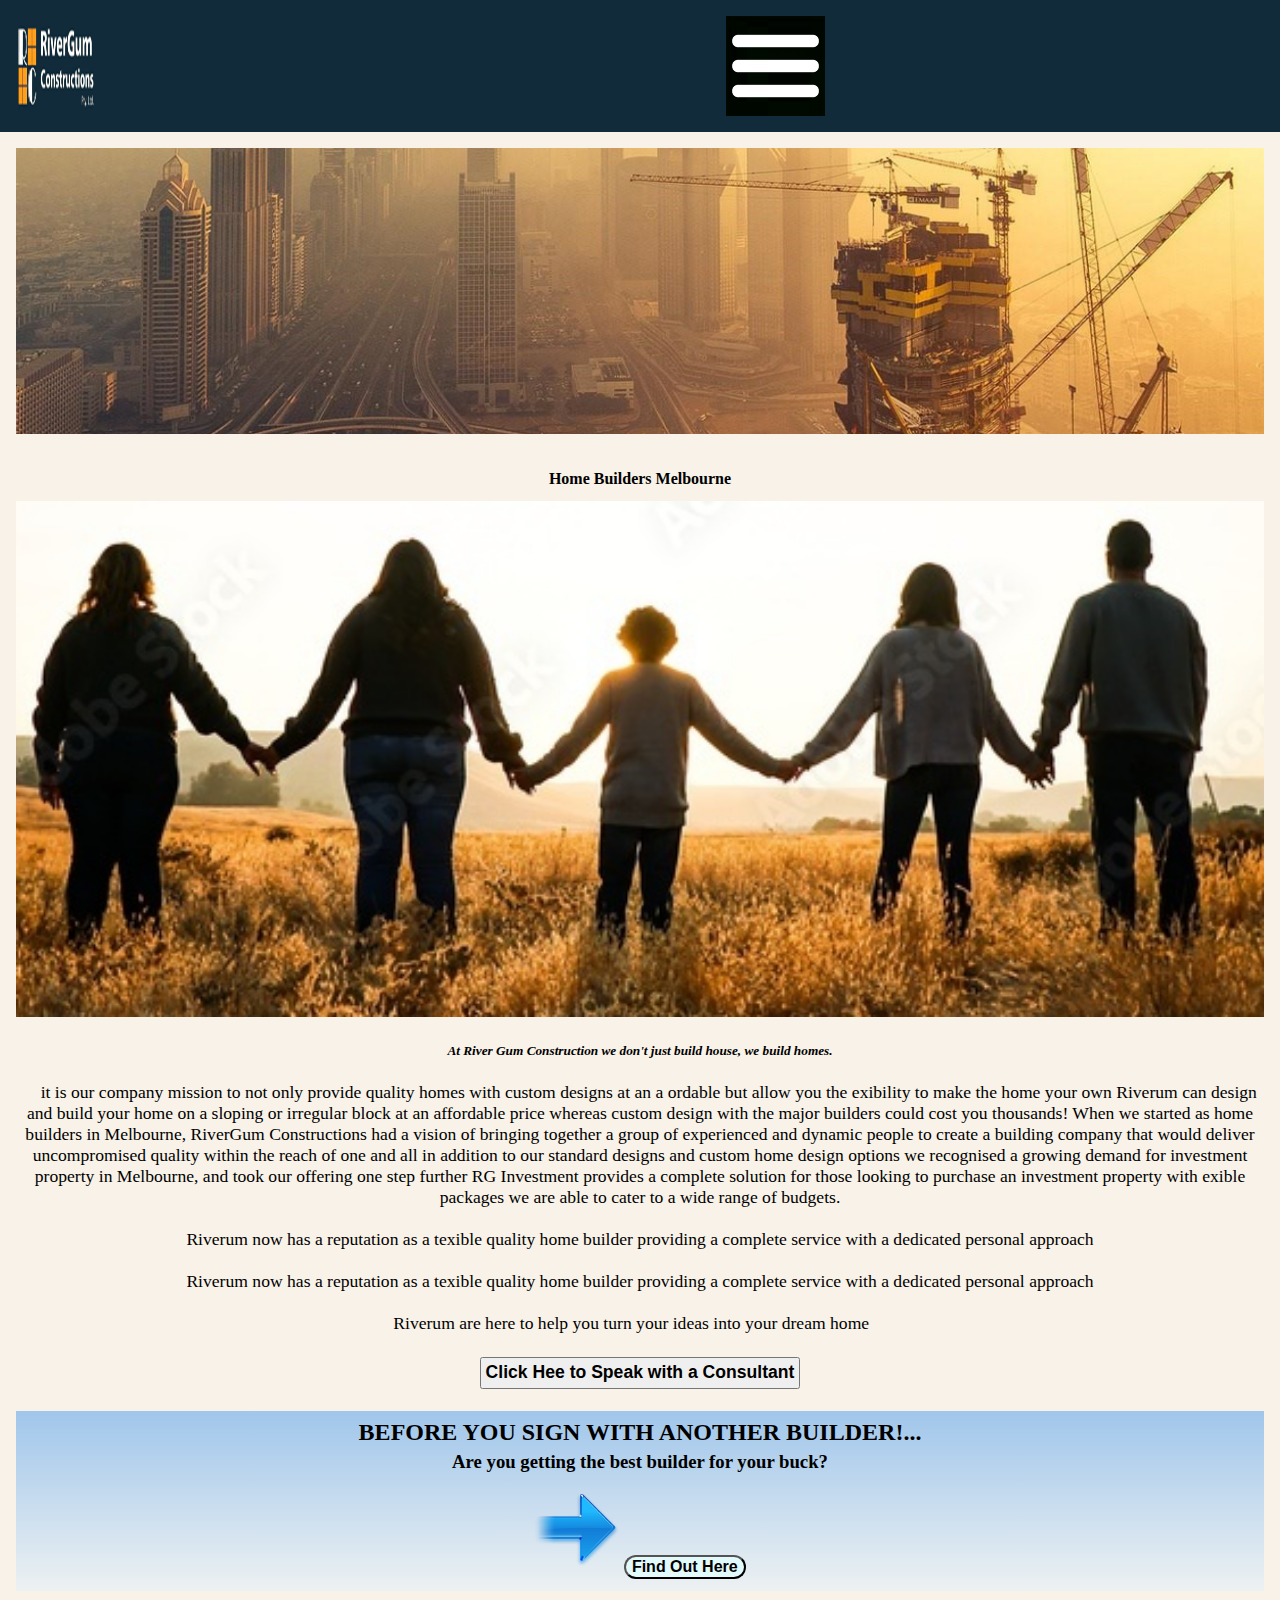
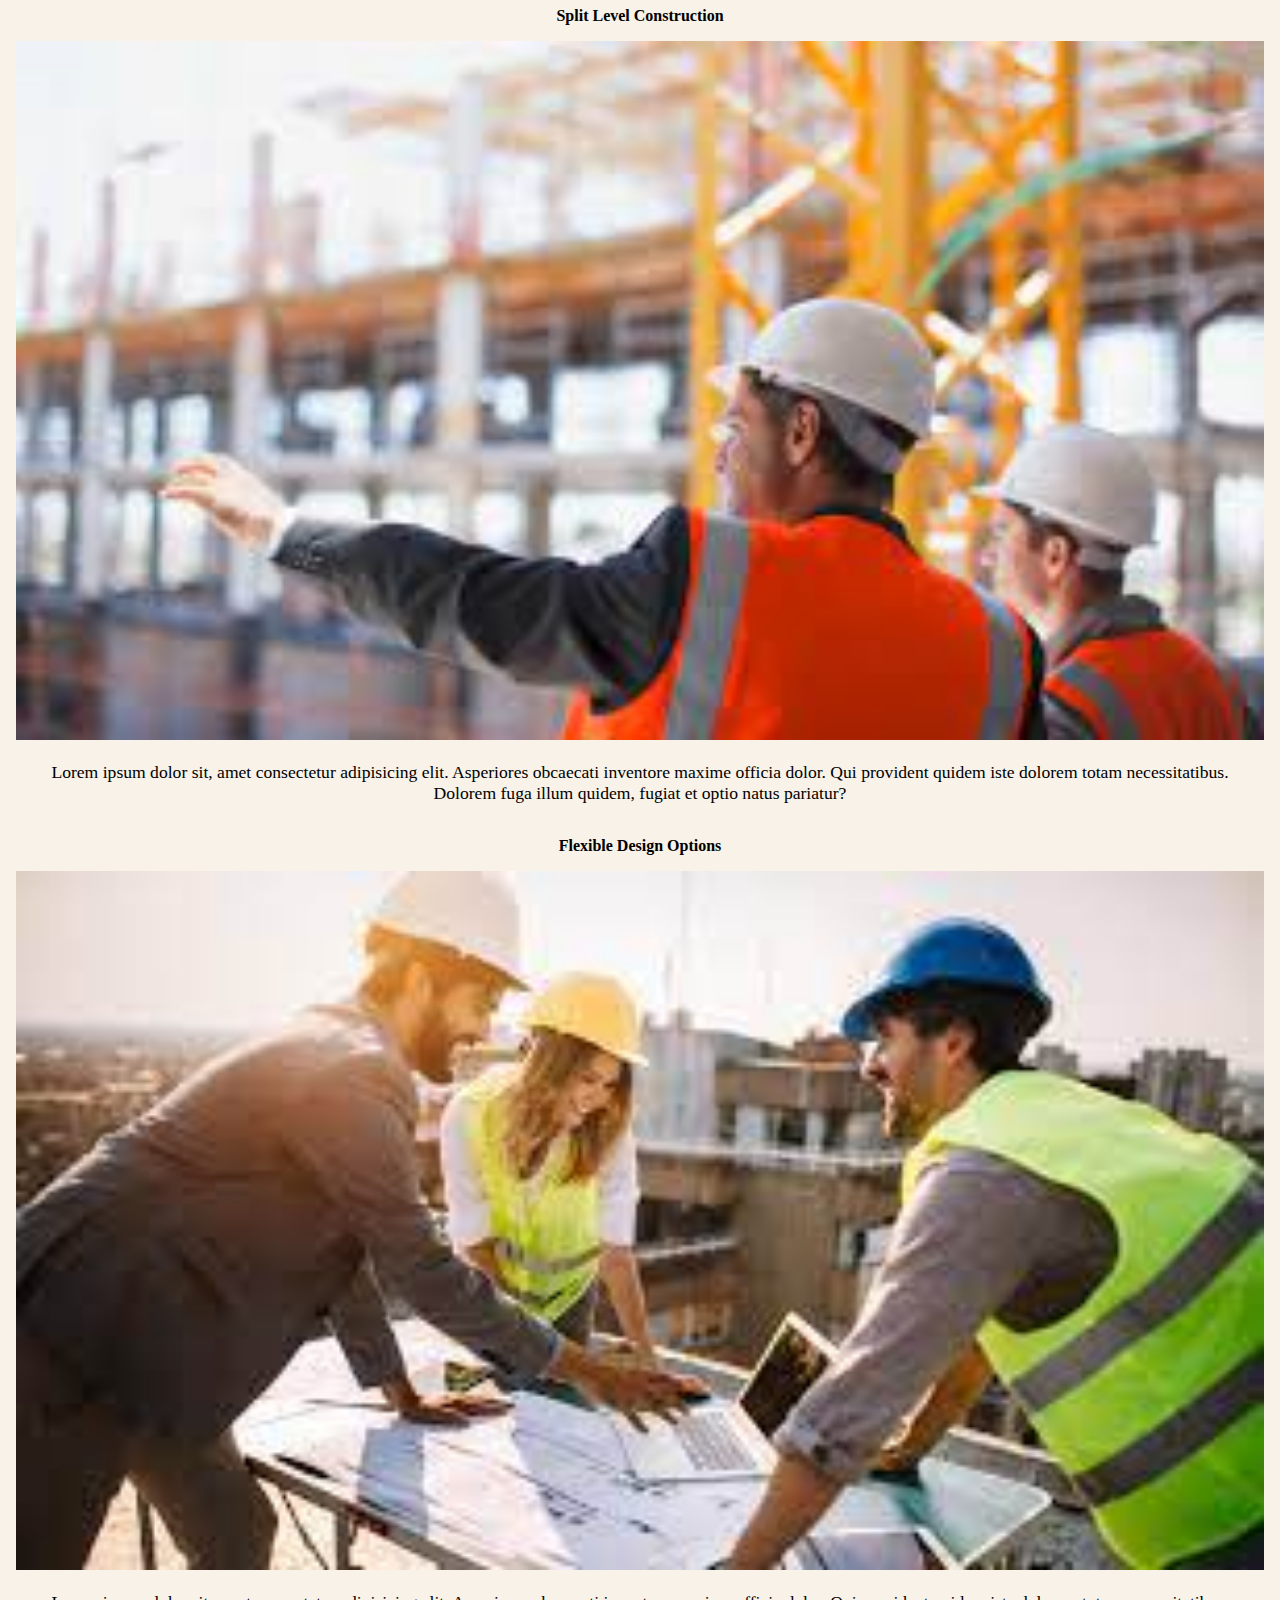
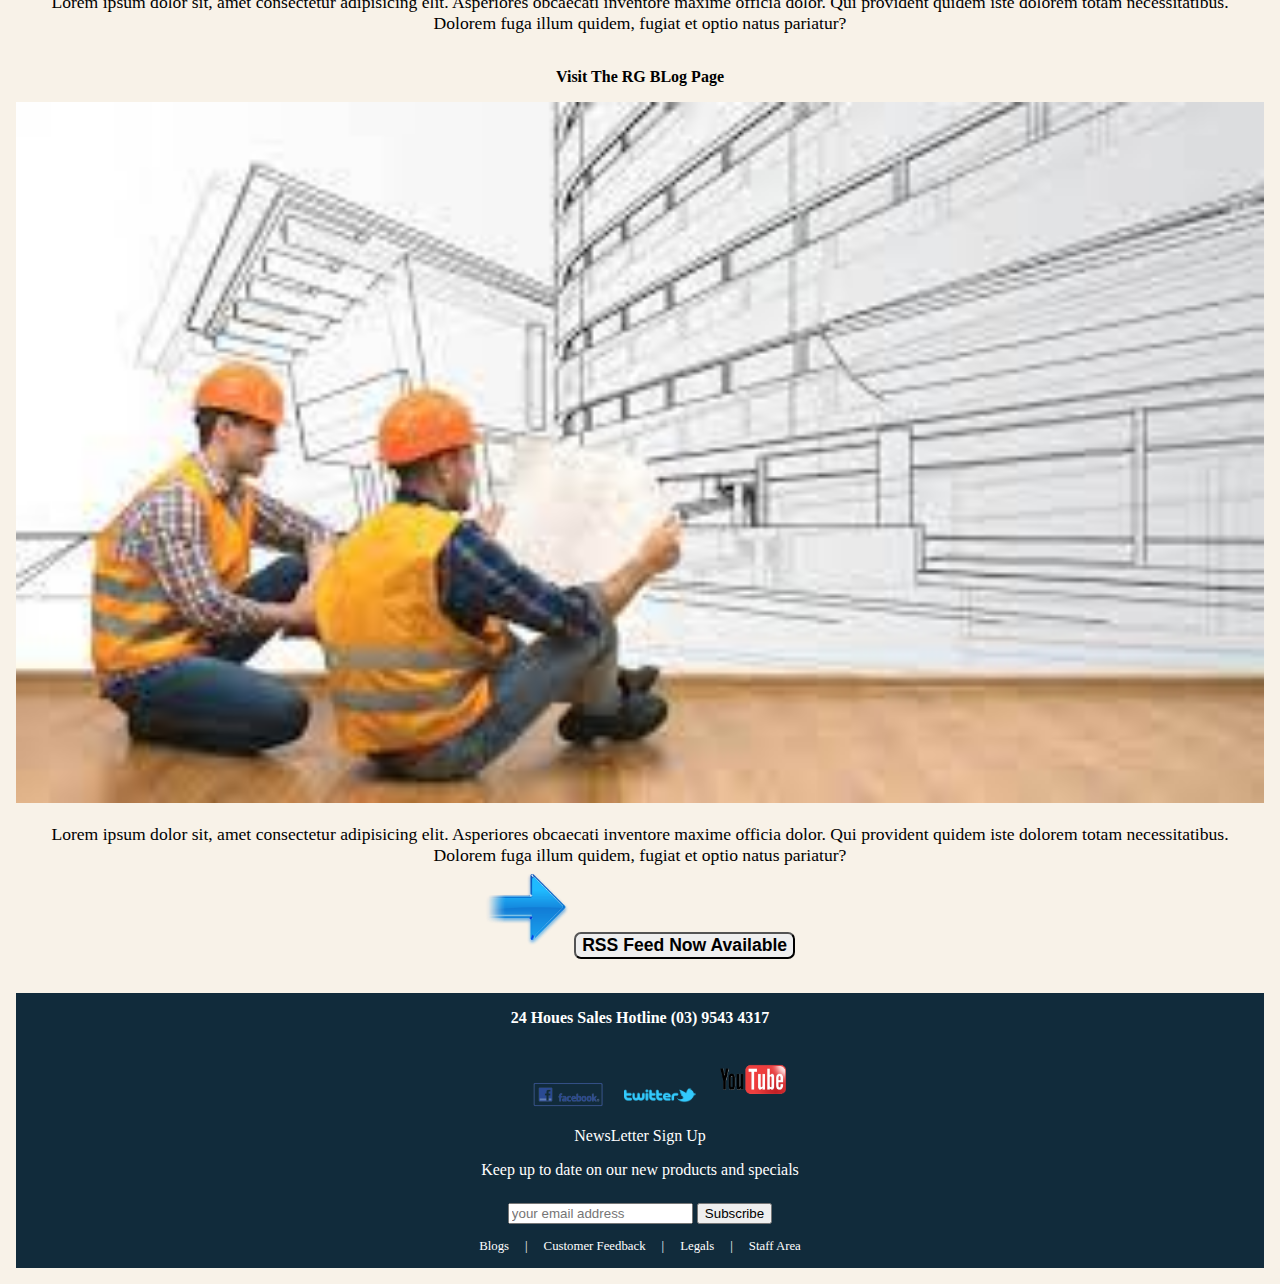
==== newtemplate.html @ 0532b719 "made mobile view" ====
<!DOCTYPE html>
<html lang="en">
<head>
    <meta charset="UTF-8">
    <meta http-equiv="X-UA-Compatible" content="IE=edge">
    <meta name="viewport" content="width=device-width, initial-scale=1.0">
    <title>NewTemplate</title>
    <link rel="stylesheet" href="task.css" >
</head>
<body>

    <section class="navbar">
        <div class="container">
            
            <a href="#"><img class="logo" src="images/logo.png" alt="RiverGum"></a>

            <img id="mobile-cta" class="mobile-menu"  src="images/menu.jpg" alt="Open Navigation" style="width: 8%;">
            
            <div class="nav">
                <nav>
                    <img id="mobile-exit" class="mobile-menu-exit" src="images/exit.svg" alt="Close Navigation" style="width: 8%;">
                    <ul class="primary-nav">
                        <li class="current"><a href="#">Designs</a></li>
                        <li><a href="#">Flexibility</a></li>
                        <li><a href="#">Investment</a></li>
                        <li><a href="#">Packages</a></li>
                        <li><a href="#">Displays</a></li>
                        <li><a href="#">Contact</a></li>
                    </ul>
                </nav>

            </div>
        </div>
    </section>

    <section class="hero">
        <div class="container">
            
            <img src="images/head.png" alt="mainpicture" class="mainpicture">
            <h1 class="over" ><a href="#">freedom <br> to create.</a></h1>
        </div>
    </section>

    <section class="contect-section">

        <div class="container">

            <div class="contect-left">
                <h4 class="h4">Home Builders Melbourne</h4>
                 <a href="#"><img src="images/family.png" alt="Family" class="family"></a>
                <h5><i>At River Gum Construction we don't just build house, we build homes.</i></h5>
                    
                <div class="center">
                    <blockquotes  class="text">it is our company mission to not only provide quality homes with custom designs at an a ordable but allow you the exibility to make the home your own
                         Riverum can design and build your home on a sloping or irregular block at an affordable price whereas custom design with the major builders could cost you thousands!
                        When we started as home builders in Melbourne, RiverGum Constructions had a vision of bringing together a group of experienced and dynamic people to create a building company that would deliver uncompromised quality within the reach of one and all in addition to our standard designs and custom home design options we recognised a growing demand for investment property in Melbourne, and took our offering one step further RG Investment provides a complete solution for those looking to purchase an investment property with exible packages we are able to cater to a wide range of budgets.<br><br>Riverum now has a reputation as a texible quality home builder providing a complete service with a dedicated personal approach<br><br>Riverum now has a reputation as a texible quality home builder providing a complete service with a dedicated personal approach<br><br>Riverum are here to help you turn your ideas into your dream home</blockquotes>
                </div>
                
                <input class="talks" type="button" value="Click Hee to Speak with a Consultant">
        
            </div>

            <div class="contect-right">
                    
               <div class="container">
                <div class="one">

                    <h2 class="mainhead">BEFORE YOU SIGN WITH ANOTHER BUILDER!...</h2>
                    <h3 class="subhead">Are you getting the best builder for your buck?</h3>
                    
                    <div class="extra">
                        <img src="images/aerrow.png" alt="aerrow" class="aerrow" style="width: 7%;">
                        <input class="button" type="button"  value="Find Out Here" class="aerrow">
                    </div>
                    
                </div>
    
                <div class="two"> 

                    <div class="article1">

                        <h5>Split Level Construction</h5>
                        <img src="images/2.png" alt="">
                        <blockquote class="text">Lorem ipsum dolor sit, amet consectetur adipisicing elit. Asperiores obcaecati inventore maxime officia dolor. Qui provident quidem iste dolorem totam necessitatibus. Dolorem fuga illum quidem, fugiat et optio natus pariatur?</blockquote>

                    </div>
                    
                    <div class="article2">
                        
                        <h5>Flexible Design Options</h5>
                        <img src="images/3.jfif" alt="">
                        <blockquote class="text">Lorem ipsum dolor sit, amet consectetur adipisicing elit. Asperiores obcaecati inventore maxime officia dolor. Qui provident quidem iste dolorem totam necessitatibus. Dolorem fuga illum quidem, fugiat et optio natus pariatur?</blockquote>

                    </div>
                    
                    <div class="article3">
                        
                        <h5>Visit The RG BLog Page</h5>
                        <img src="images/4.jfif" alt="">
                        <blockquote class="text">Lorem ipsum dolor sit, amet consectetur adipisicing elit. Asperiores obcaecati inventore maxime officia dolor. Qui provident quidem iste dolorem totam necessitatibus. Dolorem fuga illum quidem, fugiat et optio natus pariatur?<br><img src="images/aerrow.png" alt="aerrow" class="aerrow" style="width: 7%;">
                        <input class="button" type="button" value="RSS Feed Now Available" class="aerrow"></blockquote>

                    </div>

                </div>
               </div>

        </div>
        
    </section>

    <section class="footer">

        <div class="container">
            
            <div class="app">

                <div class="app1">

                    <h6>24 Houes Sales Hotline (03) 9543 4317</h6>

                    <ul>
                        <li><a href="#"><img src="images/fb.png" alt=""></a></li>
                        <li><a href="#"><img src="images/twitter.png" alt=""></a></li>
                        <li><a href="#"><img src="images/yt.png" alt=""></a></li>
                    </ul>

                </div>

                <div class="app2">

                    <a href="#"><img src="images/guide.jfif" alt=""></a><br>

                </div>

            </div>

            <div class="signup">
                <p>NewsLetter Sign Up</p>
                <p>Keep up to date on our new products and specials</p>

                <div class="emailbutton">
                    <input type="email" placeholder="your email address" class="email">
                    <input type="button" value="Subscribe" class="button">
                </div>

                <ul class="list">
                    <li><a href="#">Blogs</a></li>
                    <li>|</li>
                    <li><a href="#">Customer Feedback</a></li>
                    <li>|</li>
                    <li><a href="#">Legals</a></li>
                    <li>|</li>
                    <li><a href="#">Staff Area</a></li>
                </ul>

            </div>

        </div>

    </section>

</body>
</html>
---- task.css ----
@import url("https://fonts.googleapis.com/css2?family=Poppins:wght@400;700&display=swap");
body {
  background: rgb(248, 242, 232);
  margin: 0;
  font-family: " Poppins ";
}
body a {
  text-decoration: none;
  color: white;
}

.navbar {
  background: #112b3b;
  padding: 1em;
}
.navbar .container .logo {
  width: 30%;
  height: 100%;
}
.navbar nav {
  display: none;
}
.navbar .container {
  display: flex;
  place-content: space-between;
}
.navbar .mobile-menu {
  cursor: pointer;
}

.hero {
  padding: 1em;
}
.hero .container {
  width: 100%;
}
.hero .container .over {
  display: none;
}
.hero .mainpicture {
  width: 100%;
}

.contect-section {
  margin: 1em;
  text-align: center;
}
.contect-section .container .contect-left .family {
  width: 100%;
}
.contect-section .container .contect-left .h4 {
  margin: 0;
  padding-bottom: 0.8em;
}
.contect-section .container .contect-left .talks {
  padding: 0.2em;
  font-size: 1.1em;
  margin: 1.3em;
  font-weight: bold;
}
.contect-section .container .contect-right .container .one {
  background: linear-gradient(to bottom, rgb(160, 198, 235), rgb(237, 241, 242));
}
.contect-section .container .contect-right .container .one .mainhead {
  margin: 0;
  padding-top: 0.3em;
}
.contect-section .container .contect-right .container .one .subhead {
  margin: 0;
  padding-top: 0.3em;
}
.contect-section .container .contect-right .container .one .extra {
  padding: 0.8em;
  margin: 0;
}
.contect-section .container .contect-right .container .one .extra .button {
  font-size: 1em;
  font-weight: bold;
  border-radius: 1em;
  background: #e2fafb;
}
.contect-section .container .contect-right .container img {
  width: 100%;
}
.contect-section .container .contect-right .container h5 {
  font-size: 1em;
  margin: 0;
  padding: 1em;
}
.contect-section .container .contect-right .container .two .button {
  font-size: 1em;
  border-radius: 0.4em;
  font-weight: bold;
}
.contect-section .container .text {
  margin: 0;
  font-size: 1.1em;
  padding: 1em;
}

.footer {
  margin: 1em;
  background: #112b3b;
  color: white;
  text-align: center;
}
.footer .container li {
  list-style: none;
  display: inline;
  padding: 0.5em;
}
.footer .container img {
  width: 4.5em;
}
.footer .container .app .app1 ul {
  margin: 0;
}
.footer .container .app .app1 h6 {
  padding: 1em;
  font-size: 1em;
  margin: 0;
}
.footer .container .app .app2 {
  display: none;
}
.footer .container .signup p {
  margin: 0;
  padding: 0.5em;
  text-align: center;
}
.footer .container .signup .emailbutton {
  text-align: center;
  padding: 1em;
}
.footer .container .signup .list {
  padding: 0;
  font-size: 0.8em;
  margin: 0;
  padding-bottom: 1em;
}/*# sourceMappingURL=task.css.map */
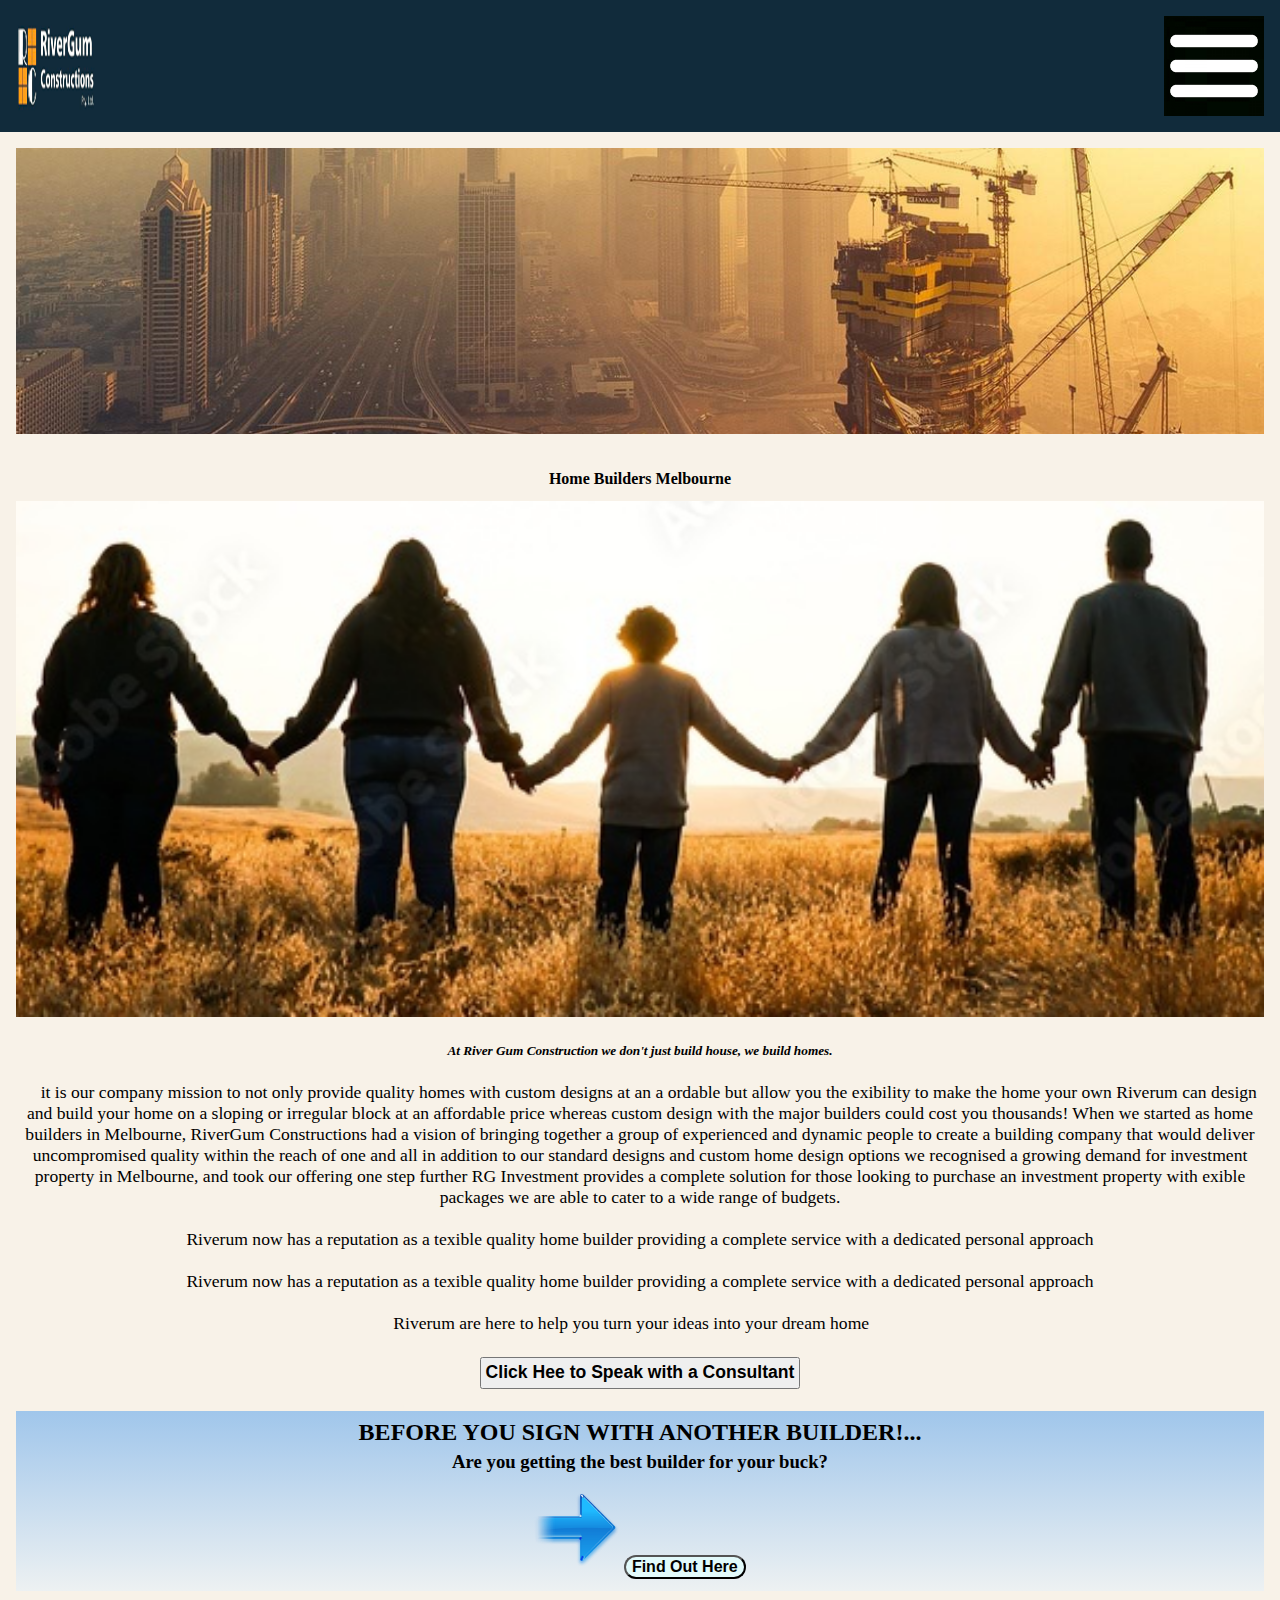
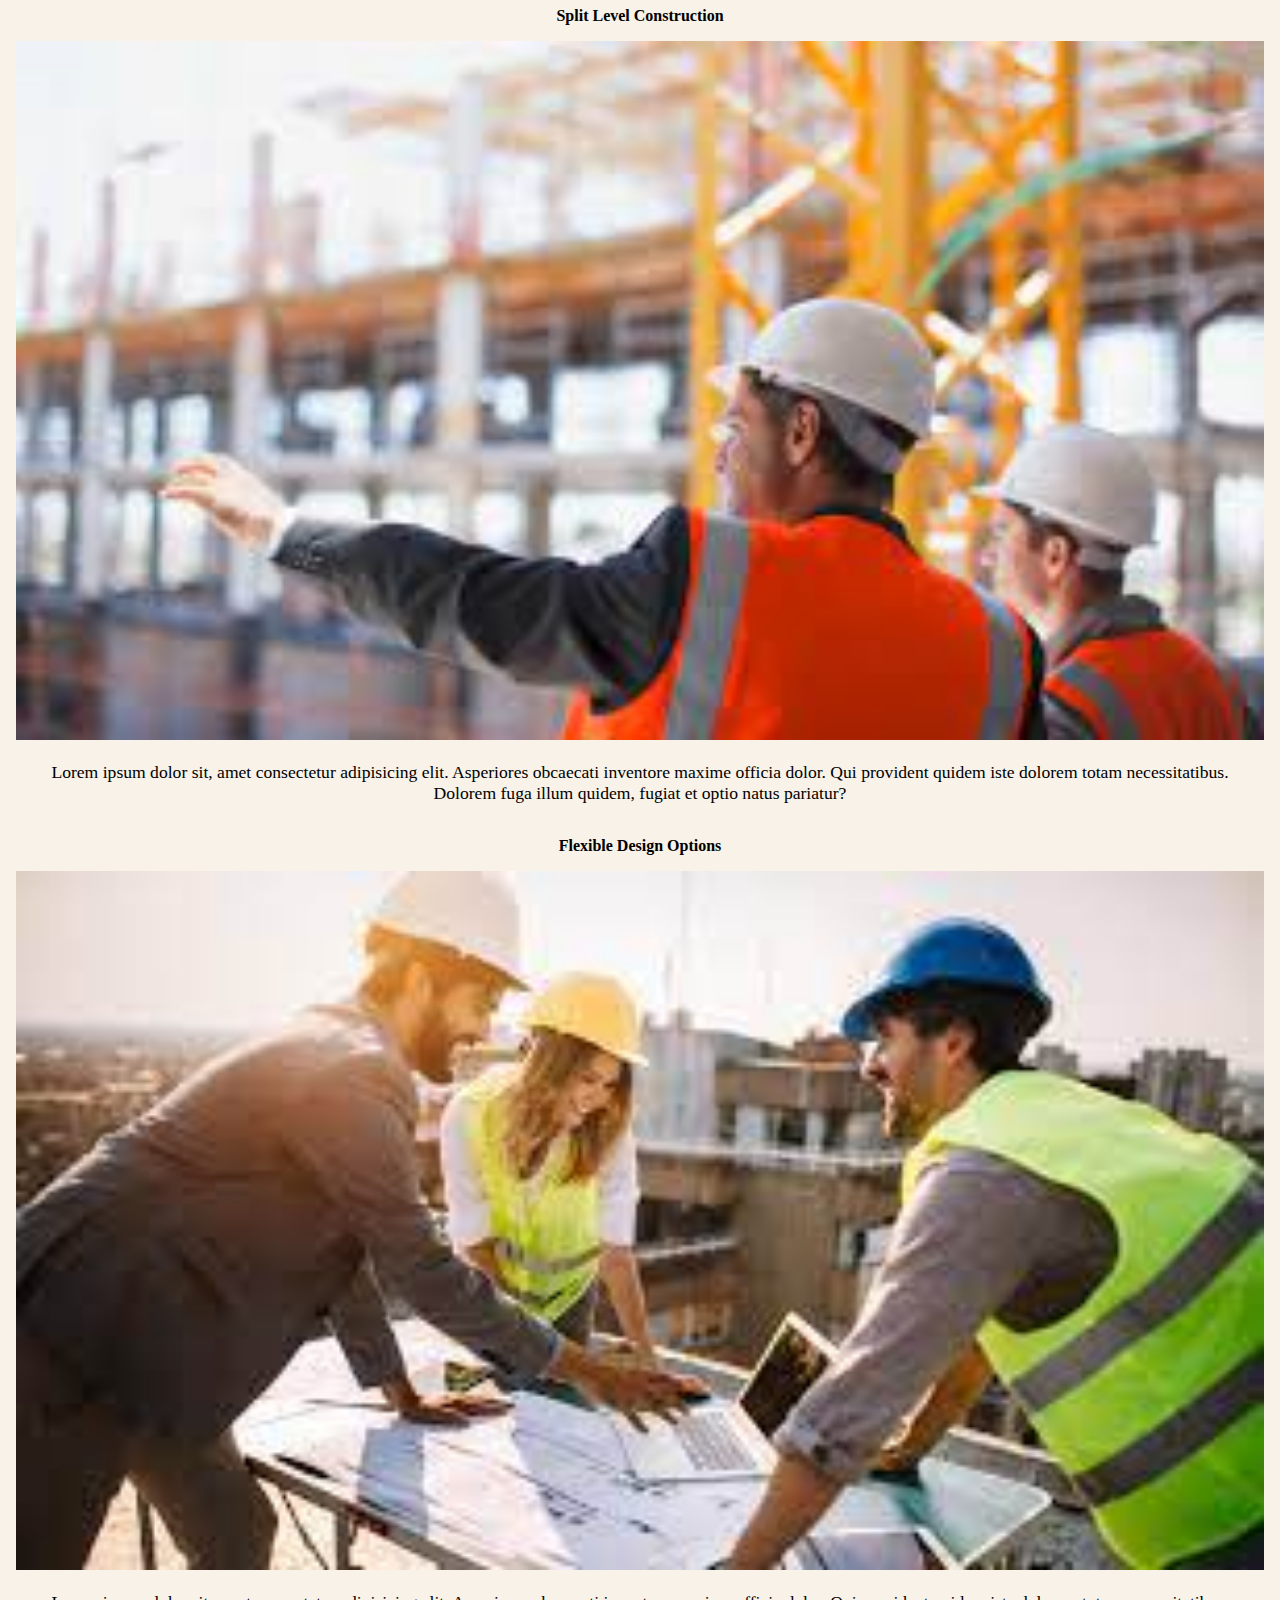
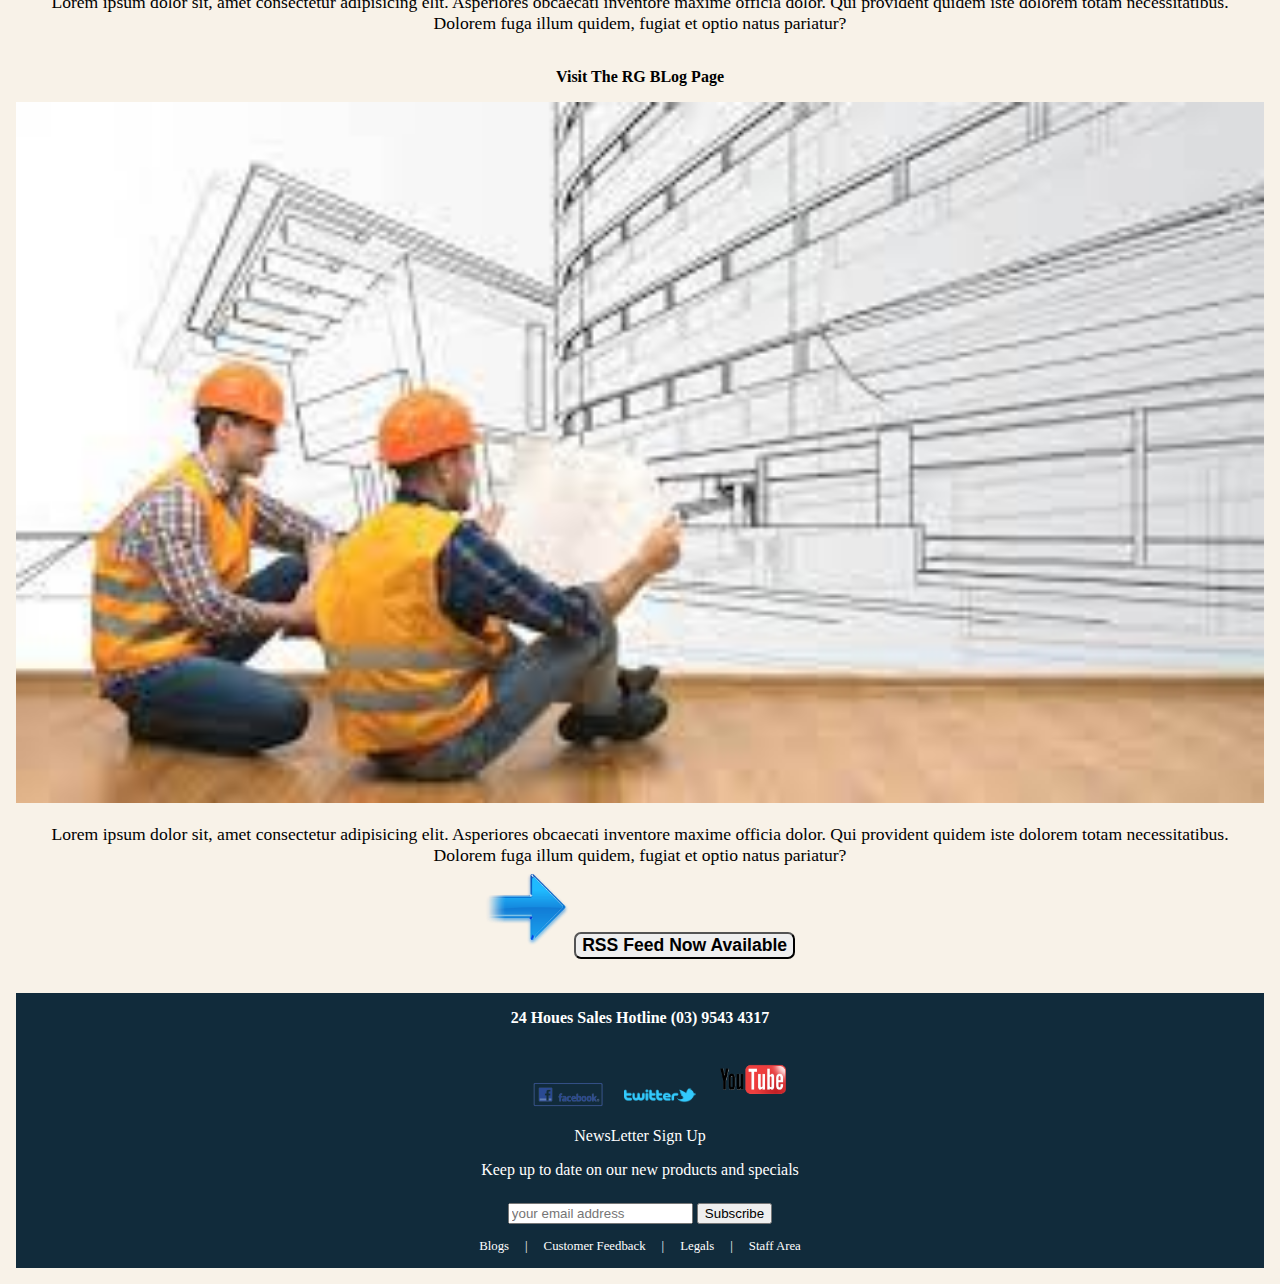
==== commit fbeb1bbe: "added mobile menu and exit button" ====
--- a/newtemplate.html
+++ b/newtemplate.html
@@ -9,16 +9,16 @@
 </head>
 <body>
 
-    <section class="navbar">
+    <div class="navbar">
         <div class="container">
             
             <a href="#"><img class="logo" src="images/logo.png" alt="RiverGum"></a>
 
-            <img id="mobile-cta" class="mobile-menu"  src="images/menu.jpg" alt="Open Navigation" style="width: 8%;">
+            <img id="mobile-cta" class="mobile-menu" src="images/menu.jpg" alt="Open Navigation" style="width: 8%;">
+
             
-            <div class="nav">
-                <nav>
-                    <img id="mobile-exit" class="mobile-menu-exit" src="images/exit.svg" alt="Close Navigation" style="width: 8%;">
+            <nav>
+                <img id="mobile-exit" class="mobile-menu-exit" src="images/exit.svg" alt="Close Navigation" style="width: 10%;">
                     <ul class="primary-nav">
                         <li class="current"><a href="#">Designs</a></li>
                         <li><a href="#">Flexibility</a></li>
@@ -27,11 +27,12 @@
                         <li><a href="#">Displays</a></li>
                         <li><a href="#">Contact</a></li>
                     </ul>
-                </nav>
+                
+            </nav>
 
             </div>
         </div>
-    </section>
+    </div>
 
     <section class="hero">
         <div class="container">
@@ -160,5 +161,23 @@
 
     </section>
 
+    <script>
+
+        const mobileBtn = document.getElementById('mobile-cta')
+              nav = document.querySelector('nav')
+              mobileBtnExit = document.getElementById('mobile-exit');
+
+        mobileBtn.addEventListener('click', () => {
+            nav.classList.add('menu-btn');
+        })
+
+        mobileBtnExit.addEventListener('click', () => {
+            nav.classList.remove('menu-btn');
+        })
+
+
+
+    </script>
+
 </body>
 </html>--- a/task.css
+++ b/task.css
@@ -17,8 +17,36 @@
   width: 30%;
   height: 100%;
 }
+.navbar .menu-btn {
+  display: block;
+}
 .navbar nav {
+  background: #112b3b;
   display: none;
+  position: fixed;
+  width: 66%;
+  right: 0;
+  top: 0;
+  height: 100%;
+  padding: 1em;
+}
+.navbar nav ul.primary-nav {
+  list-style-type: none;
+  padding-top: 4.5em;
+}
+.navbar nav li a {
+  padding: 0.5em;
+  display: block;
+  font-size: 1.3em;
+  text-align: right;
+}
+.navbar nav li a:hover {
+  font-weight: bold;
+}
+.navbar .mobile-menu-exit {
+  float: right;
+  margin-top: 0.5em;
+  cursor: pointer;
 }
 .navbar .container {
   display: flex;
